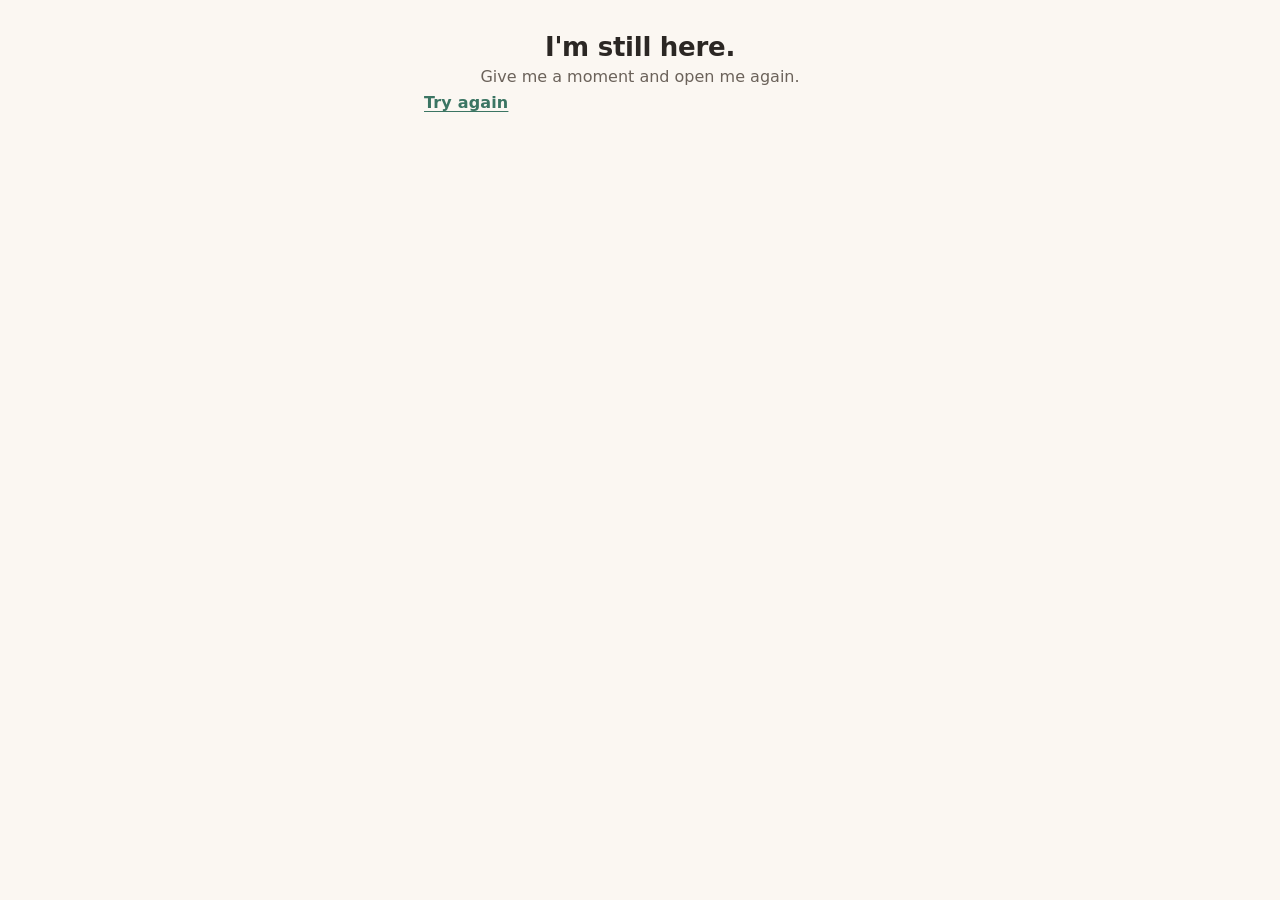
==== offline.html @ b021979f "Add files via upload" ====
<!DOCTYPE html>
<!--
  offline.html
  A tiny fallback, shown only if a page navigation happens while offline AND
  the shell somehow is not cached. In normal operation the user never sees it.

  It deliberately does NOT say "you are offline" in an alarming way. Offline is
  the normal state for this app. Architecture §12.3.
-->
<html lang="en" data-theme="light">
<head>
<meta charset="utf-8">
<meta name="viewport" content="width=device-width, initial-scale=1">
<title>Pocket Regulation Companion</title>
<link rel="stylesheet" href="./styles/main.css">
</head>
<body>
  <main id="main" class="u-screen u-screen-y u-stack u-center" style="min-height:80dvh">
    <h1 class="t-h2 t-center">I'm still here.</h1>
    <p class="t-body t-muted t-center">Give me a moment and open me again.</p>
    <a class="t-button" href="./" style="color:var(--color-primary)">Try again</a>
  </main>
</body>
</html>
---- styles/main.css ----
/* ==========================================================================
   MAIN.CSS — the only stylesheet index.html links to.

   It imports six numbered layers in cascade order. THE NUMBERS ARE THE
   CASCADE. Specificity increases down the list, so a later layer can always
   override an earlier one without !important.

     01-tokens     custom properties only. No rule that draws anything.
     02-base       element defaults, reset, fonts, focus, a11y modes.
     03-components one file per reusable component (Module 2).
     04-features   layout belonging to exactly one journey (Module 3+).
     05-utilities  single-purpose helpers.
     06-print      the print stylesheet, used for PDF export (Module 7).

   NEVER REORDER THESE. Adding a file means adding a line in the right block.

   PERFORMANCE NOTE
   @import chains are render-blocking and serialise. Acceptable here because
   the service worker precaches every stylesheet, so only the very first visit
   pays the cost. If first paint ever misses the 95 target, concatenate the
   layers at deploy time — the layer files stay the source of truth and no
   other code changes. Architecture §3.1.
   ========================================================================== */

/* ---- 01 · TOKENS -------------------------------------------------------- */
@import url('./01-tokens/colors.css');
@import url('./01-tokens/typography.css');
@import url('./01-tokens/spacing.css');
@import url('./01-tokens/radius.css');
@import url('./01-tokens/shadows.css');
@import url('./01-tokens/motion.css');
@import url('./01-tokens/layout.css');

/* ---- 02 · BASE ---------------------------------------------------------- */
@import url('./02-base/reset.css');
@import url('./02-base/fonts.css');
@import url('./02-base/elements.css');
@import url('./02-base/a11y.css');

/* ---- 03 · COMPONENTS ---------------------------------------------------- */
@import url('./03-components/nav-bar.css');
/* Module 2 adds: button, card, sheet, modal, toast, mood-selector,
   progress-ring, breathing-circle, fab, field, chart-card, empty-state,
   skeleton. One @import per file, in this block. */

/* ---- 04 · FEATURES ------------------------------------------------------ */
@import url('./04-features/transitions.css');
@import url('./04-features/settings.css');
/* Module 3+ adds: today, calm-mode, companion, garden. */

/* ---- 05 · UTILITIES ----------------------------------------------------- */
@import url('./05-utilities/layout.css');
@import url('./05-utilities/text.css');

/* ---- 06 · PRINT --------------------------------------------------------- */
/* Module 7 adds: export.css */
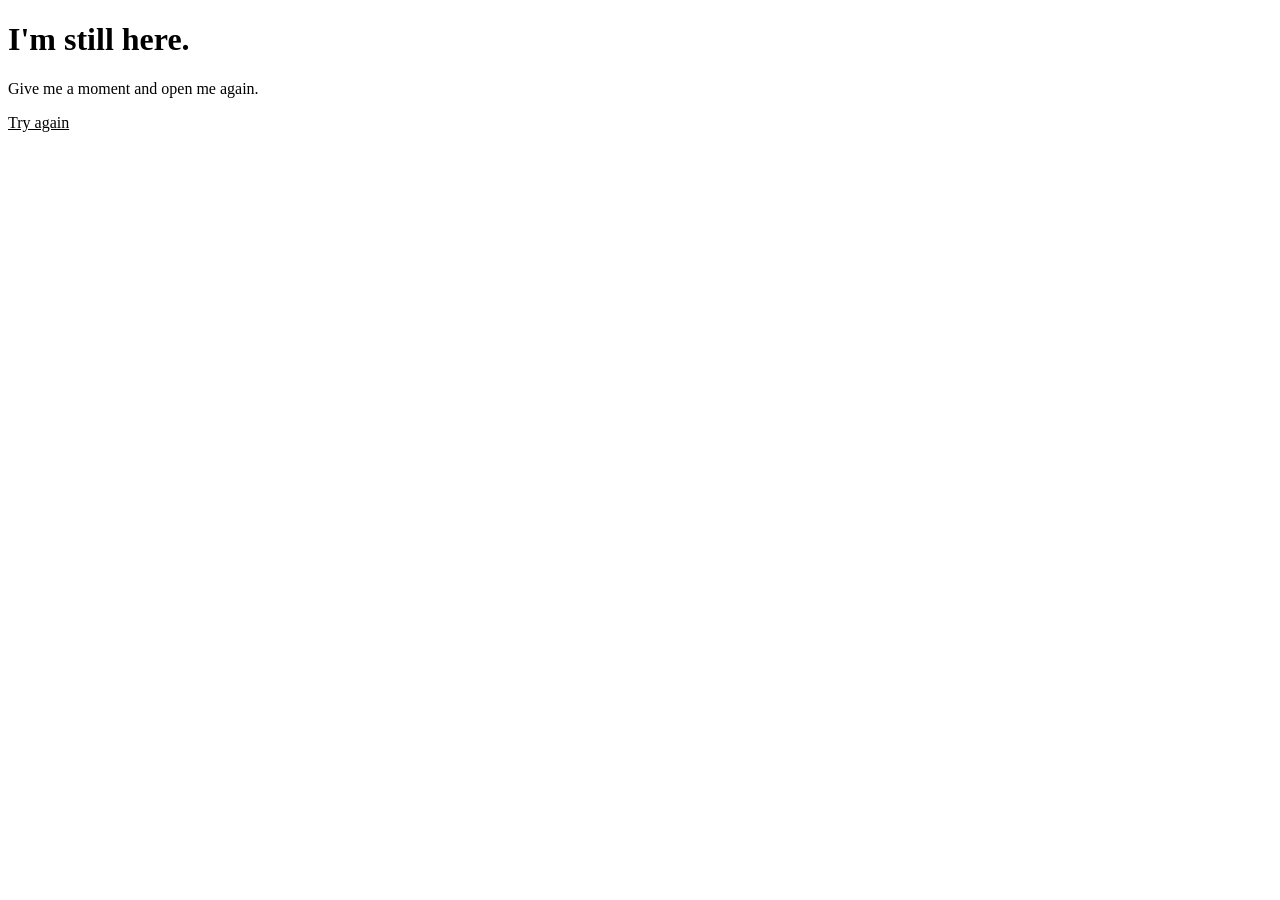
==== commit e631f165: "Add files via upload" ====
--- a/offline.html
+++ b/offline.html
@@ -12,7 +12,7 @@
 <meta charset="utf-8">
 <meta name="viewport" content="width=device-width, initial-scale=1">
 <title>Pocket Regulation Companion</title>
-<link rel="stylesheet" href="./styles/main.css">
+<link rel="stylesheet" href="./styles/app.css">
 </head>
 <body>
   <main id="main" class="u-screen u-screen-y u-stack u-center" style="min-height:80dvh">
